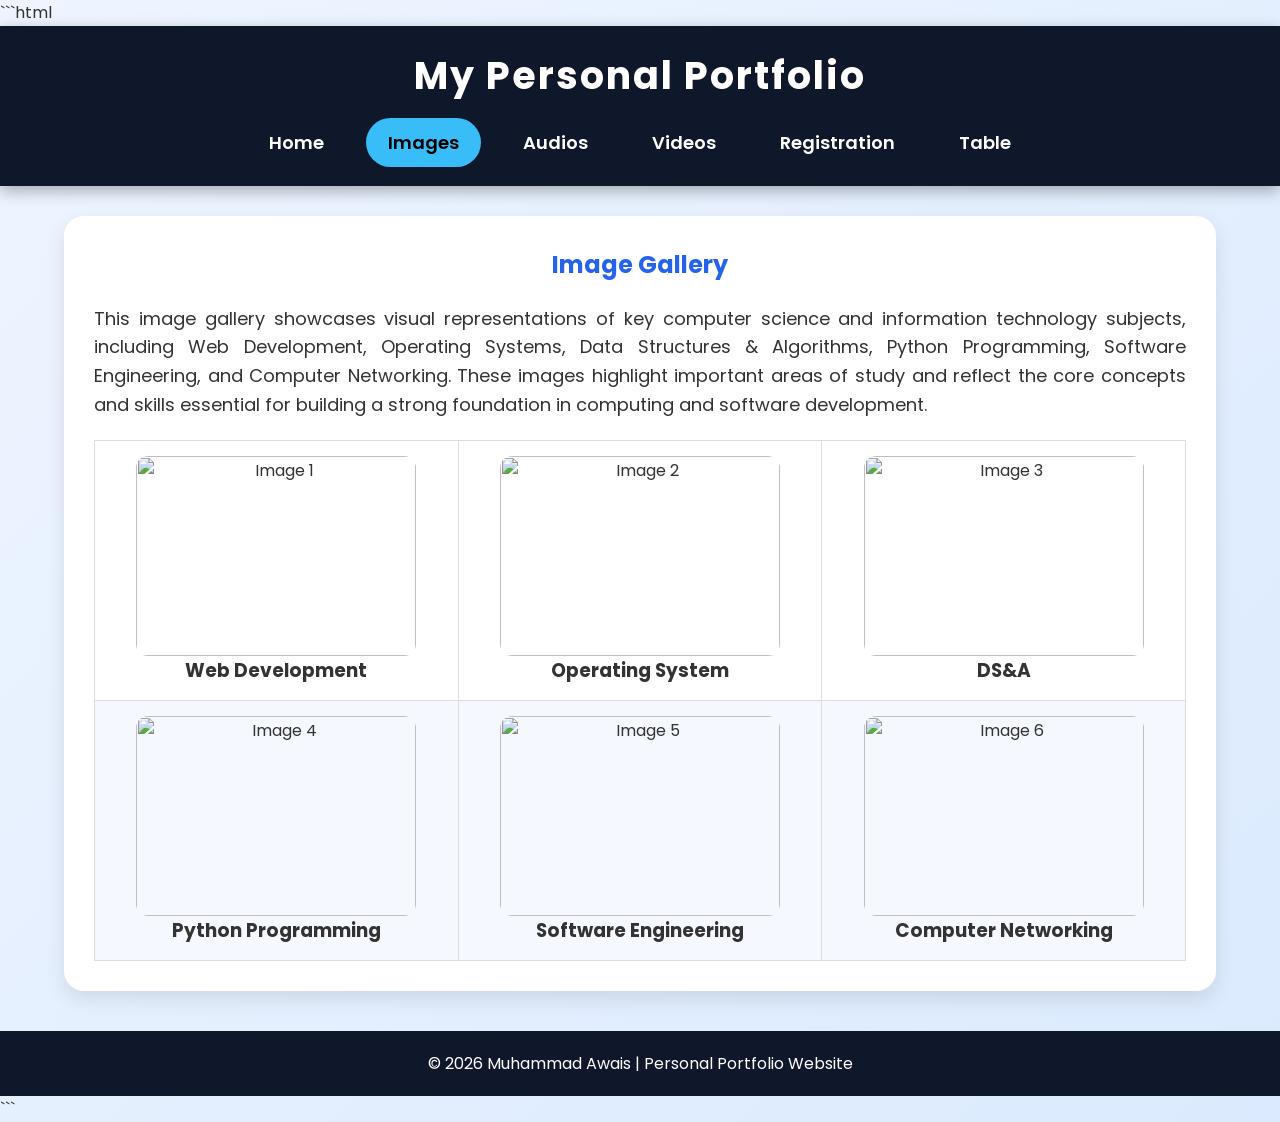
==== images.html @ 3242dcee "Add files via upload" ====
```html
<!DOCTYPE html>
<html lang="en">

<head>

    <meta charset="UTF-8">
    <meta name="viewport" content="width=device-width, initial-scale=1.0">

    <title>Images | Personal Portfolio</title>

    <link rel="stylesheet" href="style.css">

</head>

<body>

    <!-- Header -->

    <header>

        <h1>My Personal Portfolio</h1>

        <nav>

            <ul>

                <li><a href="index.html">Home</a></li>

                <li><a href="images.html" class="active">Images</a></li>

                <li><a href="audios.html">Audios</a></li>

                <li><a href="videos.html">Videos</a></li>

                <li><a href="registration.html">Registration</a></li>

                <li><a href="table.html">Table</a></li>

            </ul>

        </nav>

    </header>

    <!-- Images Section -->

    <section class="about">

        <h2 align="center">Image Gallery</h2>

        <p align="center">
            This image gallery showcases visual representations of key computer science and information technology subjects, 
            including Web Development, Operating Systems, Data Structures & Algorithms, Python Programming, Software Engineering,
             and Computer Networking. These images highlight important areas of study and reflect the core concepts and skills 
             essential for building a strong foundation in computing and software development.
        </p>

        <table>

            <tr>

                <td>
                    <img src="images/image1.jpg" alt="Image 1">
                    <h3>Web Development</h3>
                </td>

                <td>
                    <img src="images/image2.jpg" alt="Image 2">
                    <h3>Operating System</h3>
                </td>

                <td>
                    <img src="images/image3.jpg" alt="Image 3">
                    <h3>DS&A</h3>
                </td>

            </tr>

            <tr>

                <td>
                    <img src="images/image4.jpg" alt="Image 4">
                    <h3>Python Programming</h3>
                </td>

                <td>
                    <img src="images/image5.jpg" alt="Image 5">
                    <h3>Software Engineering</h3>
                </td>

                <td>
                    <img src="images/image6.jpg" alt="Image 6">
                    <h3>Computer Networking</h3>
                </td>

            </tr>

        </table>

    </section>

    <!-- Footer -->

    <footer>

        <p>
            © 2026 Muhammad Awais | Personal Portfolio Website
        </p>

    </footer>

</body>

</html>
```
---- style.css ----
/* ===========================
   GOOGLE FONT
=========================== */

@import url('https://fonts.googleapis.com/css2?family=Poppins:wght@300;400;500;600;700&display=swap');

/* ===========================
   GENERAL
=========================== */

*{
    margin:0;
    padding:0;
    box-sizing:border-box;
}

body{

    font-family:'Poppins',sans-serif;

    background:linear-gradient(135deg,#eef5ff,#dbeafe);

    color:#333;

    line-height:1.6;

}

/* ===========================
   HEADER
=========================== */

header{

    background:#0f172a;

    color:white;

    text-align:center;

    padding:20px;

    box-shadow:0 5px 15px rgba(0,0,0,.3);

}

header h1{

    font-size:38px;

    letter-spacing:2px;

}

/* ===========================
   NAVIGATION
=========================== */

nav{

    margin-top:15px;

}

nav ul{

    list-style:none;

}

nav ul li{

    display:inline-block;

    margin:8px;

}

nav ul li a{

    text-decoration:none;

    color:white;

    font-size:18px;

    font-weight:600;

    padding:12px 22px;

    border-radius:30px;

    transition:.4s;

}

nav ul li a:hover{

    background:#38bdf8;

    color:#000;

}

.active{

    background:#38bdf8;

    color:#000;

}

/* ===========================
   HERO SECTION
=========================== */

.hero{

    width:90%;

    margin:40px auto;

    display:flex;

    justify-content:space-between;

    align-items:center;

    gap:40px;

    background:white;

    padding:40px;

    border-radius:20px;

    box-shadow:0 10px 30px rgba(0,0,0,.15);

}

.hero-image img{

    width:320px;

    height:360px;

    object-fit:cover;

    border-radius:20px;

    border:6px solid #38bdf8;

    box-shadow:0 10px 25px rgba(0,0,0,.25);

    transition:.5s;

}

.hero-image img:hover{

    transform:scale(1.05);

}

.hero-content h2{

    font-size:40px;

    color:#0f172a;

    margin-bottom:20px;

}

.hero-content p{

    font-size:18px;

    text-align:justify;

    margin-bottom:30px;

}

/* ===========================
   BUTTON
=========================== */

.btn{

    display:inline-block;

    background:#2563eb;

    color:white;

    text-decoration:none;

    padding:14px 30px;

    border-radius:30px;

    font-size:18px;

    transition:.4s;

}

.btn:hover{

    background:#0f172a;

    transform:translateY(-3px);

}

/* ===========================
   SECTIONS
=========================== */

.about,
.purpose,
.skills{

    width:90%;

    margin:30px auto;

    background:white;

    padding:30px;

    border-radius:20px;

    box-shadow:0 8px 20px rgba(0,0,0,.1);

}

.about h2,
.purpose h2,
.skills h2{

    color:#2563eb;

    margin-bottom:20px;

}

.about p,
.purpose p{

    font-size:18px;

    text-align:justify;

}

/* ===========================
   SKILL CARDS
=========================== */

.skill-box{

    display:grid;

    grid-template-columns:repeat(auto-fit,minmax(220px,1fr));

    gap:20px;

    margin-top:25px;

}

.card{

    background:#f8fbff;

    border-left:6px solid #2563eb;

    border-radius:15px;

    padding:25px;

    transition:.4s;

    box-shadow:0 5px 15px rgba(0,0,0,.1);

}

.card:hover{

    transform:translateY(-8px);

}

.card h3{

    color:#2563eb;

    margin-bottom:10px;

}

/* ===========================
   TABLES
=========================== */

table{

    width:100%;

    border-collapse:collapse;

    background:white;

    margin-top:20px;

}

table th{

    background:#2563eb;

    color:white;

    padding:15px;

}

table td{

    padding:15px;

    text-align:center;

    border:1px solid #ddd;

}

table tr:nth-child(even){

    background:#f5f9ff;

}

/* ===========================
   IMAGES
=========================== */

table img{

    width:280px;

    height:200px;

    object-fit:cover;

    border-radius:12px;

    transition:.4s;

}

table img:hover{

    transform:scale(1.05);

}

/* ===========================
   AUDIO
=========================== */

audio{

    width:280px;

}

/* ===========================
   VIDEO
=========================== */

video{

    width:320px;

    border-radius:12px;

}

/* ===========================
   FORM
=========================== */

form{

    width:100%;

}

input[type=text],
input[type=email],
input[type=password],
input[type=date],
select{

    width:100%;

    padding:12px;

    border:1px solid #bbb;

    border-radius:8px;

    font-size:16px;

}

input[type=radio],
input[type=checkbox]{

    margin-right:5px;

}

input[type=submit],
input[type=reset]{

    background:#2563eb;

    color:white;

    border:none;

    padding:12px 30px;

    border-radius:30px;

    cursor:pointer;

    font-size:16px;

    margin:10px;

    transition:.4s;

}

input[type=submit]:hover{

    background:green;

}

input[type=reset]{

    background:#dc2626;

}

input[type=reset]:hover{

    background:#991b1b;

}

/* ===========================
   FOOTER
=========================== */

footer{

    background:#0f172a;

    color:white;

    text-align:center;

    padding:20px;

    margin-top:40px;

    font-size:16px;

}

/* ===========================
   RESPONSIVE
=========================== */

@media(max-width:900px){

.hero{

    flex-direction:column;

    text-align:center;

}

.hero-content p{

    text-align:center;

}

.hero-image img{

    width:250px;

    height:280px;

}

header h1{

    font-size:28px;

}

nav ul li{

    display:block;

    margin:12px 0;

}

table img{

    width:100%;

    height:auto;

}

video,
audio{

    width:100%;

}

}
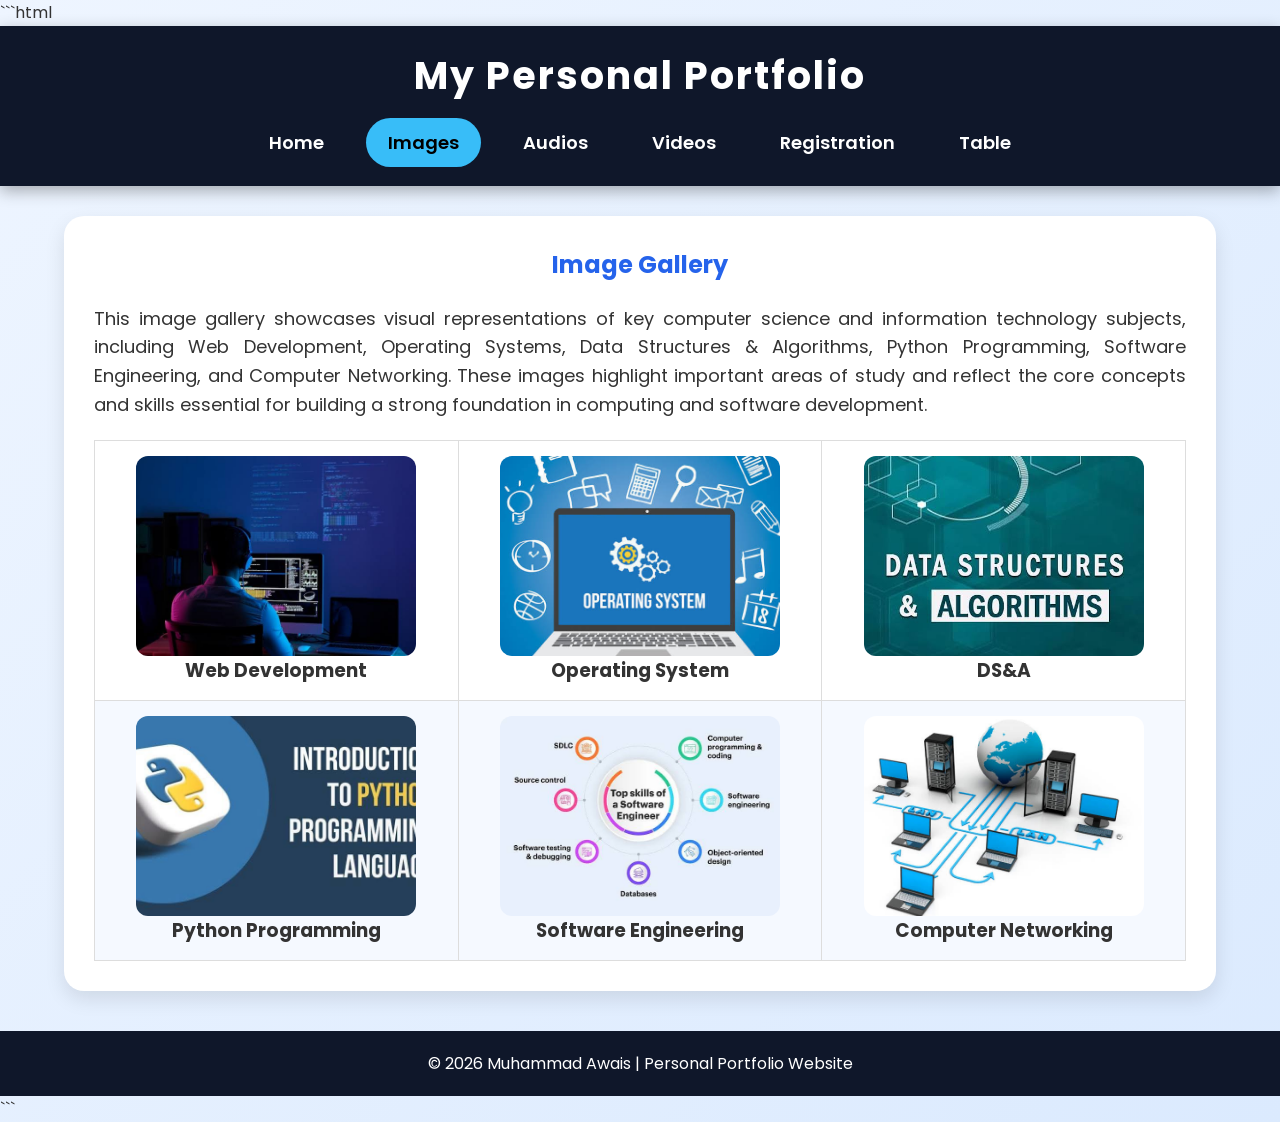
==== commit f36573e3: "Update images.html" ====
--- a/images.html
+++ b/images.html
@@ -61,17 +61,17 @@
             <tr>
 
                 <td>
-                    <img src="images/image1.jpg" alt="Image 1">
+                    <img src="image1.jpg" alt="Image 1">
                     <h3>Web Development</h3>
                 </td>
 
                 <td>
-                    <img src="images/image2.jpg" alt="Image 2">
+                    <img src="image2.jpg" alt="Image 2">
                     <h3>Operating System</h3>
                 </td>
 
                 <td>
-                    <img src="images/image3.jpg" alt="Image 3">
+                    <img src="image3.jpg" alt="Image 3">
                     <h3>DS&A</h3>
                 </td>
 
@@ -80,17 +80,17 @@
             <tr>
 
                 <td>
-                    <img src="images/image4.jpg" alt="Image 4">
+                    <img src="image4.jpg" alt="Image 4">
                     <h3>Python Programming</h3>
                 </td>
 
                 <td>
-                    <img src="images/image5.jpg" alt="Image 5">
+                    <img src="image5.jpg" alt="Image 5">
                     <h3>Software Engineering</h3>
                 </td>
 
                 <td>
-                    <img src="images/image6.jpg" alt="Image 6">
+                    <img src="image6.jpg" alt="Image 6">
                     <h3>Computer Networking</h3>
                 </td>
 
